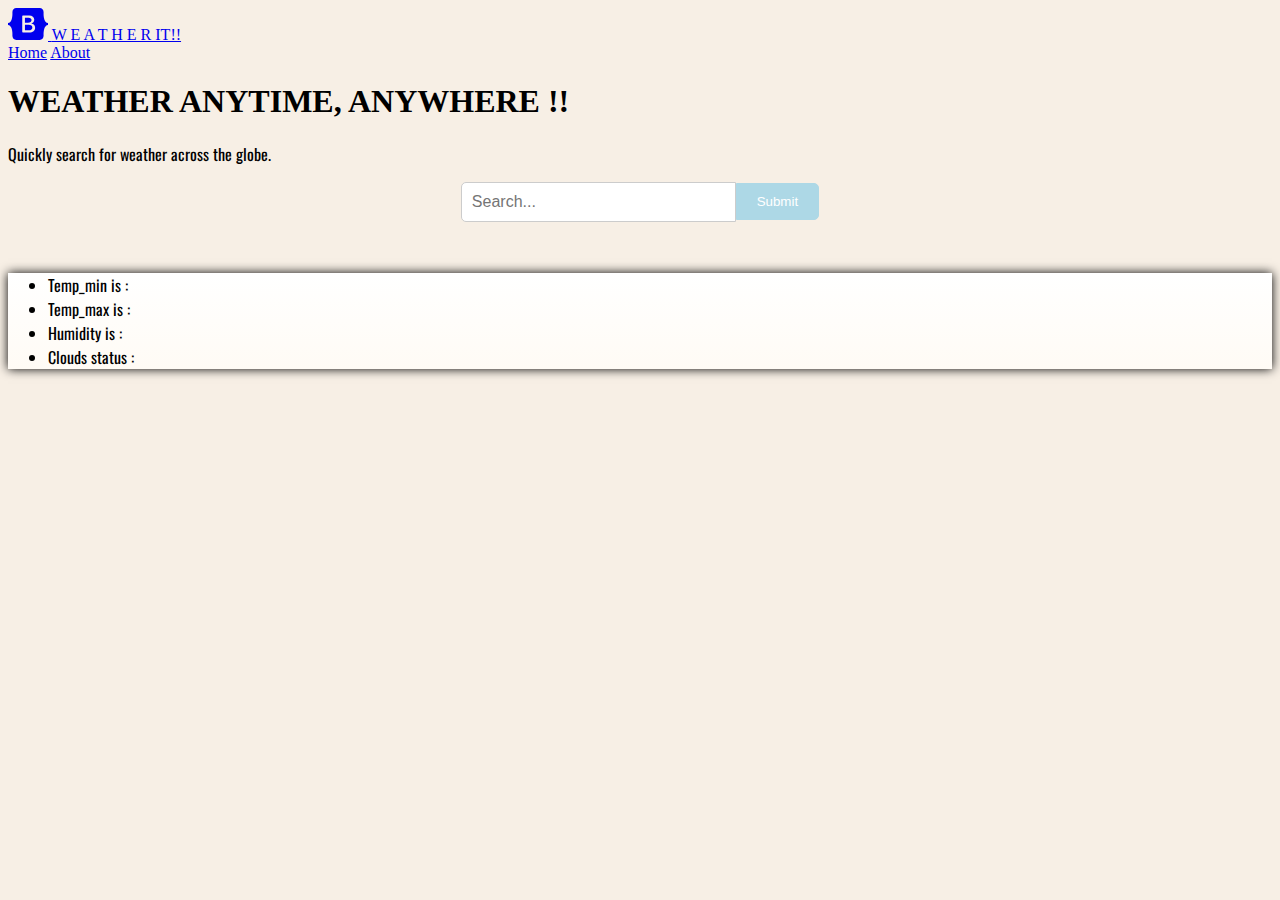
==== index.html @ 5eacd551 "Upload 1.0" ====
<!DOCTYPE html>
<html lang="en">
<head>
    <meta charset="UTF-8">
    <meta http-equiv="X-UA-Compatible" content="IE=edge">
    <meta name="viewport" content="width=device-width, initial-scale=1.0">
    <link href="https://cdn.jsdelivr.net/npm/bootstrap@5.3.0-alpha1/dist/css/bootstrap.min.css" rel="stylesheet" integrity="sha384-GLhlTQ8iRABdZLl6O3oVMWSktQOp6b7In1Zl3/Jr59b6EGGoI1aFkw7cmDA6j6gD" crossorigin="anonymous">
    <link rel="stylesheet" href="./style.css" >
    
    <link rel="preconnect" href="https://fonts.googleapis.com">
<link rel="preconnect" href="https://fonts.gstatic.com" crossorigin>
<link href="https://fonts.googleapis.com/css2?family=Oswald:wght@300&display=swap" rel="stylesheet">


    <title>Weather</title>
</head>
<body>
    
    
        
            <title>Weather</title>
            
          
        
        <div class="container py-3">
          <header>
            <div class="d-flex flex-column flex-md-row align-items-center pb-3 mb-4 border-bottom">
              <a href="/" class="d-flex align-items-center text-dark text-decoration-none">
                <svg xmlns="http://www.w3.org/2000/svg" width="40" height="32" class="me-2" viewBox="0 0 118 94" role="img"><title>W E A T H E R  IT!!</title><path fill-rule="evenodd" clip-rule="evenodd" d="M24.509 0c-6.733 0-11.715 5.893-11.492 12.284.214 6.14-.064 14.092-2.066 20.577C8.943 39.365 5.547 43.485 0 44.014v5.972c5.547.529 8.943 4.649 10.951 11.153 2.002 6.485 2.28 14.437 2.066 20.577C12.794 88.106 17.776 94 24.51 94H93.5c6.733 0 11.714-5.893 11.491-12.284-.214-6.14.064-14.092 2.066-20.577 2.009-6.504 5.396-10.624 10.943-11.153v-5.972c-5.547-.529-8.934-4.649-10.943-11.153-2.002-6.484-2.28-14.437-2.066-20.577C105.214 5.894 100.233 0 93.5 0H24.508zM80 57.863C80 66.663 73.436 72 62.543 72H44a2 2 0 01-2-2V24a2 2 0 012-2h18.437c9.083 0 15.044 4.92 15.044 12.474 0 5.302-4.01 10.049-9.119 10.88v.277C75.317 46.394 80 51.21 80 57.863zM60.521 28.34H49.948v14.934h8.905c6.884 0 10.68-2.772 10.68-7.727 0-4.643-3.264-7.207-9.012-7.207zM49.948 49.2v16.458H60.91c7.167 0 10.964-2.876 10.964-8.281 0-5.406-3.903-8.178-11.425-8.178H49.948z" fill="currentColor"></path></svg>
                <span class="fs-4 font_style">W E A T H E R  IT!!</span>
              </a>
        
              <nav class="d-inline-flex mt-2 mt-md-0 ms-md-auto">
                <a class="me-3 py-2 text-dark text-decoration-none" href="index.html">Home</a>
                <a class="me-3 py-2 text-dark text-decoration-none" href="about.html">About</a>
                
              </nav>
            </div>
            
            <div class="pricing-header p-3 pb-md-4 mx-auto text-center">
              <h1 class="display-4 fw-normal font_style">WEATHER ANYTIME, ANYWHERE !!</h1>
              <p class="fs-5 text-muted font_style-normal ">Quickly search for weather across the globe.</p>
            </div>
          </header>
          <form action="#" class="font_style-normal">
            <input type="text" placeholder="Search..." id="input-field">
            <button type="submit" id="submit">Submit</button>
          </form>
        
          <main class="modify font_style-normal">
            <div class="row row-cols-1 row-cols-md-3 mb-3 text-center">
              
              <div class="col mx-auto">
                <div class="card mb-4 rounded-3 pad ">
                  <div class="card-header py-3 text-bg ">
                    <h4 class="my-0 fw-normal " id="cityname"></h4>
                  </div>
                  <div class="card-body shadow">
                    <h1 class="card-title "  id="temperature"><small class="text-muted fw-light"></small></h1>
                    <ul class="list-unstyled mt-3 mb-4">
                      <li >Temp_min is : <span id="temp_min"></span></li>
                      <li >Temp_max is : <span id="temp_max"></span></li>
                      <li>Humidity is : <span id="humidity"></span></li>
                      <li>Clouds status : <span id="description"></span></li>
                      
                      
                    </ul>
                  </div>
                </div>
              </div>
            </div>
      
          </main>
        
          <footer class="pt-4 my-md-5 pt-md-5 border-top">
            
          </footer>
        </div>
        
        <script src="index.js"></script>
    
        
</body>
</html>
---- style.css ----
body{
    background-color: #F7EFE5;
}



  form {
    display: flex;
    justify-content: center;
    align-items: center;
  }
  
  input[type="text"] {
    width: 20%;
    padding: 10px;
    font-size: 16px;
    border-radius: 5px 0 0 5px;
    border: 1px solid #ccc;
  }
  
  button[type="submit"] {
    padding: 10px 20px;
    background-color: lightblue;
    color: white;
    border-radius: 0 5px 5px 0;
    border: 1px solid lightblue;
    cursor: pointer;
  }
  
  button[type="submit"]:hover {
    background-color: #0070c9;
    border-color: #0070c9;
  }
  

  .card-body{
    
    background-color: #A084DC;
    
    
}


.shadow{
      box-shadow: 0px 0px 10px #000000;

  }

  .modify{
    padding-top: 30px;
    border: null;
  }

  .card-body{
    background-image: linear-gradient(to bottom, white, #FFFBF5);
  }

  .text-bg{

    background-color: #FFFBF5;
  }

  .pad{
    border: none;
  }

  .font_style-normal{
    font-weight: normal;
    font-family: 'Oswald', sans-serif;
  
  }

  .font_style-normal{
    font-family: 'Oswald', sans-serif;
  }
  

  .aboutmod{
    width: 50%;
    padding-top:  100px;
  }
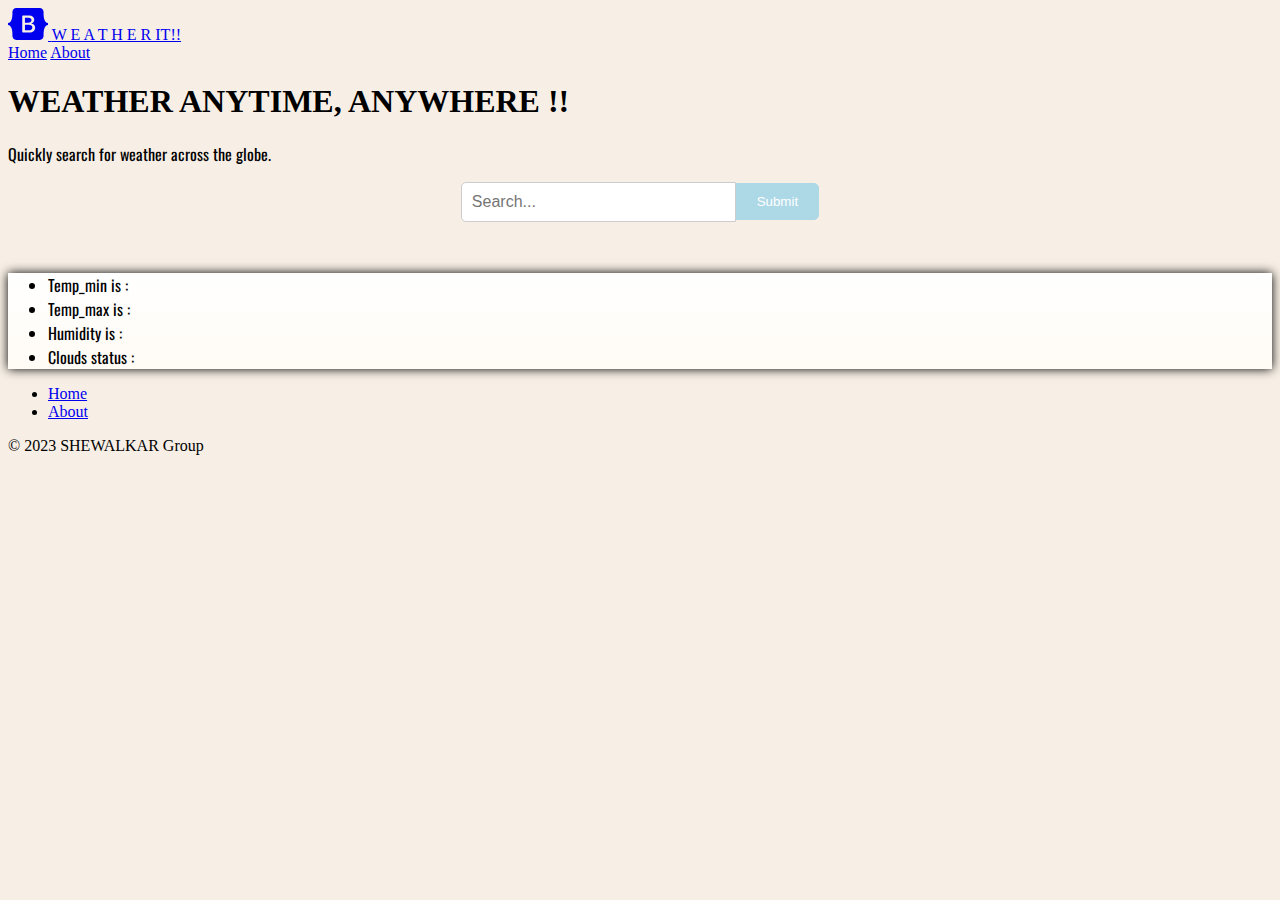
==== commit 3789e1cd: "Added footer" ====
--- a/index.html
+++ b/index.html
@@ -72,9 +72,14 @@
       
           </main>
         
-          <footer class="pt-4 my-md-5 pt-md-5 border-top">
-            
-          </footer>
+          <div class="container">
+            <footer class="py-3 my-4">
+              <ul class="nav justify-content-center border-bottom pb-3 mb-3">
+                <li class="nav-item"><a href="index.html" class="nav-link px-2 text-muted">Home</a></li>
+                <li class="nav-item"><a href="about.html" class="nav-link px-2 text-muted">About</a></li>
+              </ul>
+              <p class="text-center text-muted">© 2023 SHEWALKAR Group</p>
+            </footer>
         </div>
         
         <script src="index.js"></script>
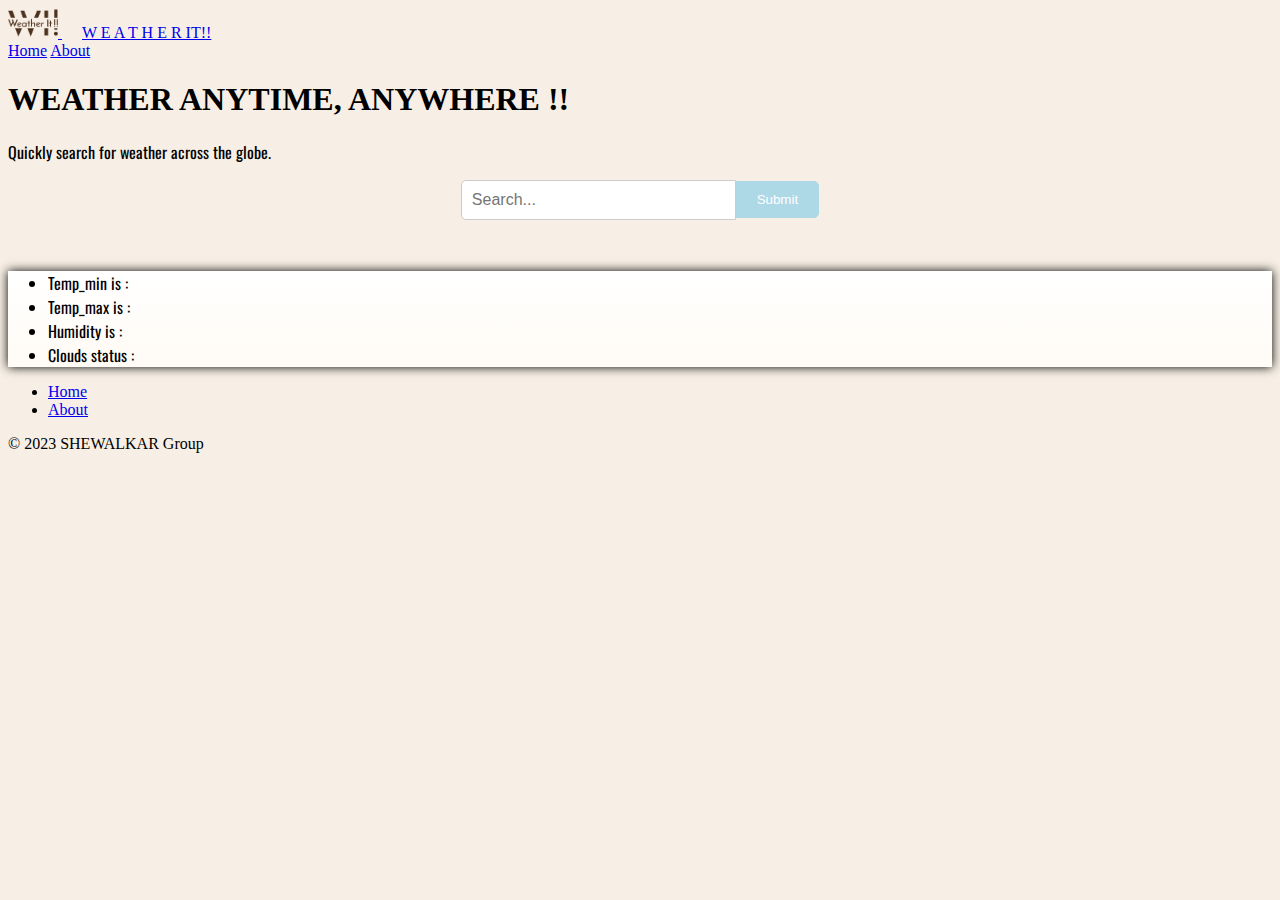
==== commit 2909602f: "new logo + icon setup" ====
--- a/index.html
+++ b/index.html
@@ -6,19 +6,19 @@
     <meta name="viewport" content="width=device-width, initial-scale=1.0">
     <link href="https://cdn.jsdelivr.net/npm/bootstrap@5.3.0-alpha1/dist/css/bootstrap.min.css" rel="stylesheet" integrity="sha384-GLhlTQ8iRABdZLl6O3oVMWSktQOp6b7In1Zl3/Jr59b6EGGoI1aFkw7cmDA6j6gD" crossorigin="anonymous">
     <link rel="stylesheet" href="./style.css" >
-    
+    <link rel="icon" href="weatherit.png">
     <link rel="preconnect" href="https://fonts.googleapis.com">
 <link rel="preconnect" href="https://fonts.gstatic.com" crossorigin>
 <link href="https://fonts.googleapis.com/css2?family=Oswald:wght@300&display=swap" rel="stylesheet">
 
 
-    <title>Weather</title>
+<title>Weather It !! - Home</title>
 </head>
 <body>
     
     
         
-            <title>Weather</title>
+            
             
           
         
@@ -26,9 +26,10 @@
           <header>
             <div class="d-flex flex-column flex-md-row align-items-center pb-3 mb-4 border-bottom">
               <a href="/" class="d-flex align-items-center text-dark text-decoration-none">
-                <svg xmlns="http://www.w3.org/2000/svg" width="40" height="32" class="me-2" viewBox="0 0 118 94" role="img"><title>W E A T H E R  IT!!</title><path fill-rule="evenodd" clip-rule="evenodd" d="M24.509 0c-6.733 0-11.715 5.893-11.492 12.284.214 6.14-.064 14.092-2.066 20.577C8.943 39.365 5.547 43.485 0 44.014v5.972c5.547.529 8.943 4.649 10.951 11.153 2.002 6.485 2.28 14.437 2.066 20.577C12.794 88.106 17.776 94 24.51 94H93.5c6.733 0 11.714-5.893 11.491-12.284-.214-6.14.064-14.092 2.066-20.577 2.009-6.504 5.396-10.624 10.943-11.153v-5.972c-5.547-.529-8.934-4.649-10.943-11.153-2.002-6.484-2.28-14.437-2.066-20.577C105.214 5.894 100.233 0 93.5 0H24.508zM80 57.863C80 66.663 73.436 72 62.543 72H44a2 2 0 01-2-2V24a2 2 0 012-2h18.437c9.083 0 15.044 4.92 15.044 12.474 0 5.302-4.01 10.049-9.119 10.88v.277C75.317 46.394 80 51.21 80 57.863zM60.521 28.34H49.948v14.934h8.905c6.884 0 10.68-2.772 10.68-7.727 0-4.643-3.264-7.207-9.012-7.207zM49.948 49.2v16.458H60.91c7.167 0 10.964-2.876 10.964-8.281 0-5.406-3.903-8.178-11.425-8.178H49.948z" fill="currentColor"></path></svg>
-                <span class="fs-4 font_style">W E A T H E R  IT!!</span>
+                <img src="weatherit.png" class="logo"  alt="New Logo">
+                <span class="fs-4 font_style title-pad">  W E A T H E R  IT!!</span>
               </a>
+              
         
               <nav class="d-inline-flex mt-2 mt-md-0 ms-md-auto">
                 <a class="me-3 py-2 text-dark text-decoration-none" href="index.html">Home</a>
--- a/style.css
+++ b/style.css
@@ -80,3 +80,17 @@
     padding-top:  100px;
   }
   
+
+  .logo{
+
+width: 50px;
+height: 30px;
+
+  }
+
+
+  .title-pad{
+
+    padding-left: 20px;
+
+  }
